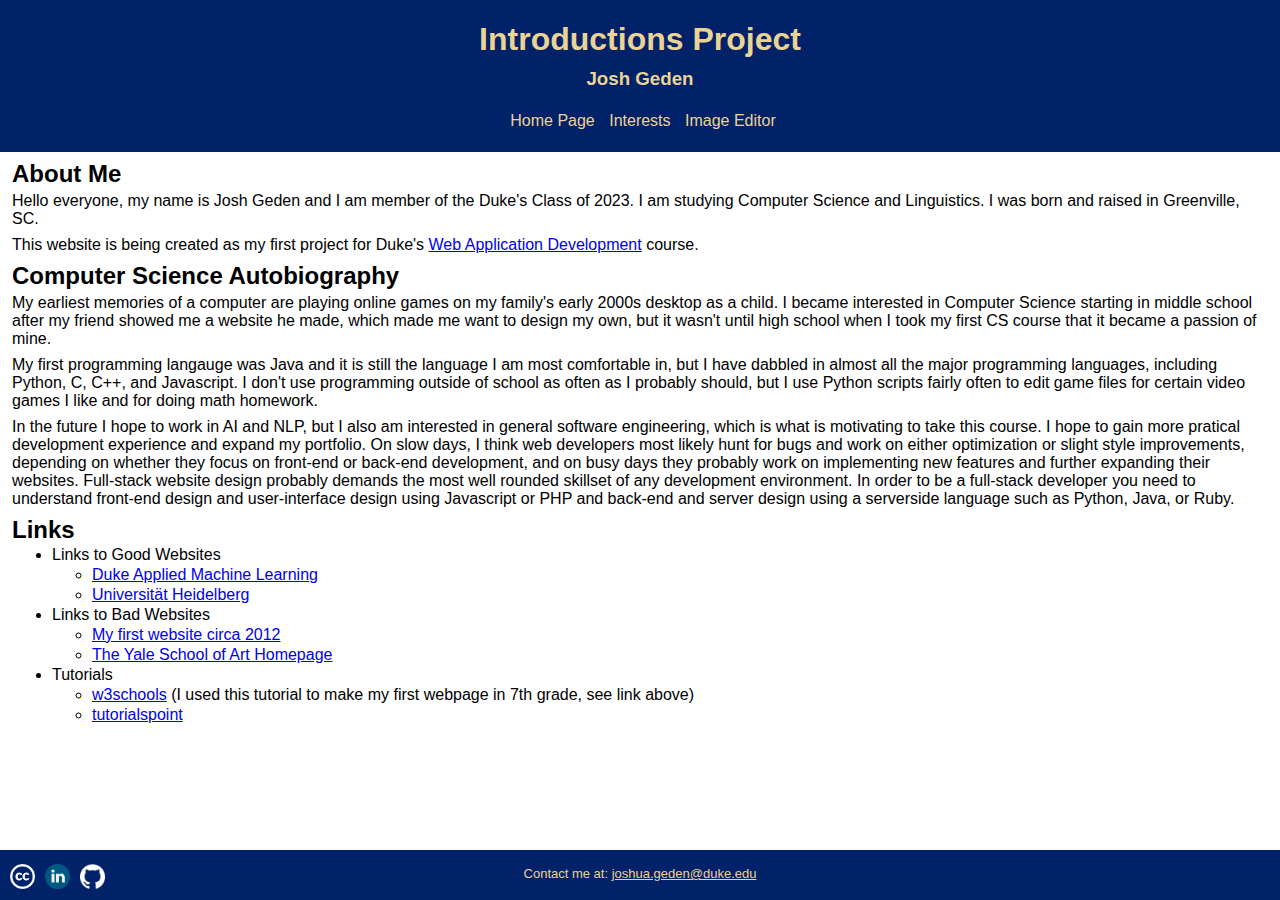
==== index.html @ 5388a0ba "Initial commit" ====
<!DOCTYPE html>
<html lang="en">
<head>
    <meta charset="utf-8">
    <meta name="author" content="Josh Geden">
    <title>CompSci 290, Spring 2021 : Introductions Project</title>
    <!-- scale page to fit entire screen, so it properly fills non-desktop devices -->    
    <meta name="viewport" content="width=device-width, initial-scale=1, shrink-to-fit=no">
    <!-- DEV-only for easier refreshing: stop the web browser from ever caching this page or its images -->
    <meta http-equiv="Cache-Control" content="no-cache" />
    <meta http-equiv="Pragma" content="no-cache" />
    <meta http-equiv="Expires" content="0" />
    <link rel="stylesheet" href="Introductions/style.css">
</head>
<body>
    <div class="page_container"> <!-- Idea to use page_container div from https://www.freecodecamp.org/news/how-to-keep-your-footer-where-it-belongs-59c6aa05c59c/ -->
        <div class="header">
            <img id="headshot" src="images/headshot.jpeg" alt="headshot">
            <div class="header_content">
                <h1>Introductions Project</h1>
                <h3>Josh Geden</h3>
            </div>
              
            <div class="navigation_bar_content">
                <ul>
                    <li><a href="index.html">Home Page</a></li>
                    <li><a href="Introductions/hobby.html">Interests</a></li>
                    <!-- <li><a href="Introductions/courses.html">Courses</a></li> -->
                    <li><a href="Introductions/image_edit.html">Image Editor</a></li>
                </ul>
            </div>
        </div>

        <div class="main">
            <h2>About Me</h2>
                <p>Hello everyone, my name is Josh Geden and I am member of the Duke's Class of 2023. I am studying Computer Science and Linguistics. I was born and raised in Greenville, SC.</p>

                <p>This website is being created as my first project for Duke's 
                    <a href="https://www2.cs.duke.edu/courses/spring21/compsci290/" target="_blank" rel="noopener_noreferrer">Web Application Development</a> course.</p>
                <!-- how to open in new tab from https://www.freecodecamp.org/news/how-to-use-html-to-open-link-in-new-tab/-->
            
            <h2>Computer Science Autobiography</h2>
                <p>My earliest memories of a computer are playing online games on my family's early 2000s desktop as a child. I became interested in Computer Science starting in middle school after my friend showed me a website he made, which made me want to design my own, but it wasn't until high school when I took my first CS course that it became a passion of mine.</p>
                <p>My first programming langauge was Java and it is still the language I am most comfortable in, but I have dabbled in almost all the major programming languages, including Python, C, C++, and Javascript. I don't use programming outside of school as often as I probably should, but I use Python scripts fairly often to edit game files for certain video games I like and for doing math homework.</p>
                <p>In the future I hope to work in AI and NLP, but I also am interested in general software engineering, which is what is motivating to take this course. I hope to gain more pratical development experience and expand my portfolio. On slow days, I think web developers most likely hunt for bugs and work on either optimization or slight style improvements, depending on whether they focus on front-end or back-end development, and on busy days they probably work on implementing new features and further expanding their websites. Full-stack website design probably demands the most well rounded skillset of any development environment. In order to be a full-stack developer you need to understand front-end design and user-interface design using Javascript or PHP and back-end and server design using a serverside language such as Python, Java, or Ruby.</p>
  
            <h2>Links</h2>
            <ul>
                <li>Links to Good Websites
                    <ul>
                        <li><a href="https://www.dukeaml.com/" target="_blank" rel="noopener_noreferrer">Duke Applied Machine Learning</a></li>
                        <li><a href="https://www.uni-heidelberg.de/en" target="_blank" rel="noopener_noreferrer">Universität Heidelberg</a></li>
                    </ul>
                </li>
  
                <li>Links to Bad Websites
                    <ul>
                        <li>
                            <a href="http://geocities.ws/joshgeden/christian.html" target="_blank" rel="noopener_noreferrer">My first website circa 2012</a>
                        </li>
                        <li>
                            <a href="https://www.art.yale.edu/" target="_blank" rel="noopener_noreferrer">The Yale School of Art Homepage</a>
                        </li>
                    </ul>
                </li>
                <li>Tutorials
                    <ul>
                        <li>
                            <a href="https://www.w3schools.com/html/default.asp" target="_blank" rel="noopener_noreferrer">w3schools</a> (I used this tutorial to make my first webpage in 7th grade, see link above)
                        </li>
                        <li>
                            <a href="https://www.tutorialspoint.com/javascript/index.htm" target="_blank" rel="noopener_noreferrer">tutorialspoint</a>
                        </li>
                    </ul>
                </li>
            </ul>
        </div>
        
        <!-- Div organization and CSS based on https://www.freecodecamp.org/news/how-to-keep-your-footer-where-it-belongs-59c6aa05c59c/-->
        <div class="footer">
            <div class="footer_content">
                <a href="http://creativecommons.org/licenses/by-nc-sa/1.0" target="_blank" rel="noopener_noreferrer">
                    <img class="logo" id="creative_commons_logo" src="images/cc_logo.png" alt="creative commons logo">
                </a>
                <!-- Use pre-approved by https://brand.linkedin.com/policies -->
                <a href="https://www.linkedin.com/in/joshua-geden/" target="_blank" rel="noopener_noreferrer">
                    <img class="logo" id="linkedin_logo" src="images/linkedin_logo.png" alt="linkedin logo">
                </a>

                <!-- Icon made by Dave Gany from https://www.flaticon.com/authors/dave-gandy -->
                <a href="https://www.github.com/Josh0823" target="_blank" rel="noopener_noreferrer">
                    <img class="logo" id="github_logo" src="images/github_logo.png" alt="github logo">
                </a>

                <p>Contact me at: <a href="mailto:joshua.geden@duke.edu">joshua.geden@duke.edu</a></p>  

            </div>
        </div>
    </div>
</body>
</html>
---- Introductions/style.css ----
/* 
 * @author: Josh Geden
 */

body {
   margin: 0;
   height: 100%;
   width: 100%;
   font-family: Arial, Helvetica, sans-serif;
   overflow-x: hidden;
   /* background-color: #e8daa0; */
   max-width: 99%;
}

h2 {
  margin: 0;
}

ul {
  margin-top: 0;
}

li {
  margin-top: 2px;
}

p {
  margin-top: 4px;
  margin-bottom: 8px;
}

.page_container {
  position: relative;
  min-height: 100vh;
}

.center {
  text-align: center;
}

/* https://stackoverflow.com/questions/16670931 hide-scroll-bar-but-while-still-being-able-to-scroll */
::-webkit-scrollbar { 
  width: 0px;  /* Remove scrollbar space */
  background: transparent;
}

.header {
  width: 100vw;
  background-color: #012169;
  position: absolute;
  min-height: 152px;
}

.header_content {
  text-align: center;
  color: #ebd394;
}

.header_content h1 {
  margin-bottom: 10px;
}

.header_content h3 {
  margin: 0;
  margin-top: 5px;
  margin-bottom: 10px;
}

.navigation_bar_content {
  text-align: center;
  padding-top: 12px;
  padding-right: 24px;
  /* padding-right: 20px; */
}

.navigation_bar_content a {
  color: #ebd394;
  text-decoration: none;
}

.navigation_bar_content a:hover{
  color: #ebd394;
  text-decoration: underline;
}

.navigation_bar_content ul {
  list-style: none;
  display: inline;
}

.navigation_bar_content li {
  display: inline;
  padding-right: 10px;
}

#headshot {
  position: absolute;
  width: 110px;
  height: 110px;
  padding-top: 22px;
  padding-left: 15px;
  left: 1350px;
}

.main {
  padding-top: 160px;
  padding-left: 12px;
  padding-bottom: 50px; /* match height of footer */
  padding-right: 12px;
/*background-color: #c4daf5; light blue */
  width: 99%;
}

.footer {
  width: 100vw;
  height: 50px;
  background-color: #012169;
  position: absolute;
  bottom: 0;
}

.footer_content {
  color: #ebd394;
  font-size: small;
  text-align: center;
  padding-top: 12px;
}

.footer_content a{
  color: #ebd394;
}

.column {
  float:left;
  width: 33.33%;
  padding: 5px;
}

.row::after {
  content:"";
  clear:both;
  display:table;
}

.hobby_image {
  width: 300px;
}

.logo {
  width: 25px;
  height: 25px;
  position: absolute;
  padding-top: 2px;
}

#creative_commons_logo {
  left: 10px;
  filter: brightness(0) invert(1);
}

#linkedin_logo {
  left: 45px;
}

#github_logo {
  left: 80px;
  filter: brightness(0) invert(1);
}
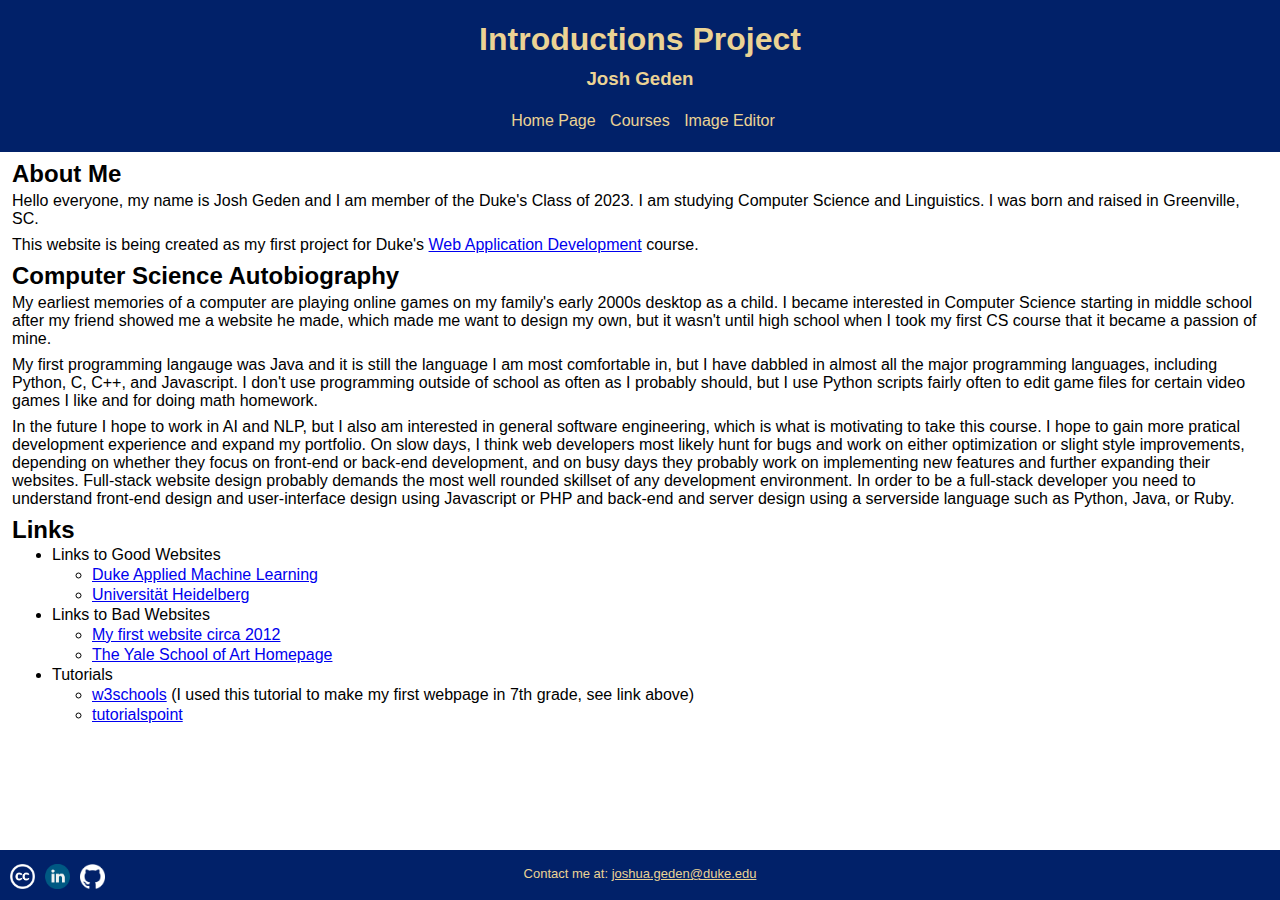
==== commit e248b42f: "Switched to course website" ====
--- a/index.html
+++ b/index.html
@@ -3,7 +3,7 @@
 <head>
     <meta charset="utf-8">
     <meta name="author" content="Josh Geden">
-    <title>CompSci 290, Spring 2021 : Introductions Project</title>
+    <title>Home Page: Josh Geden</title>
     <!-- scale page to fit entire screen, so it properly fills non-desktop devices -->    
     <meta name="viewport" content="width=device-width, initial-scale=1, shrink-to-fit=no">
     <!-- DEV-only for easier refreshing: stop the web browser from ever caching this page or its images -->
@@ -24,8 +24,8 @@
             <div class="navigation_bar_content">
                 <ul>
                     <li><a href="index.html">Home Page</a></li>
-                    <li><a href="Introductions/hobby.html">Interests</a></li>
-                    <!-- <li><a href="Introductions/courses.html">Courses</a></li> -->
+                    <!-- <li><a href="Introductions/hobby.html">Interests</a></li> -->
+                    <li><a href="Introductions/courses.html">Courses</a></li>
                     <li><a href="Introductions/image_edit.html">Image Editor</a></li>
                 </ul>
             </div>
